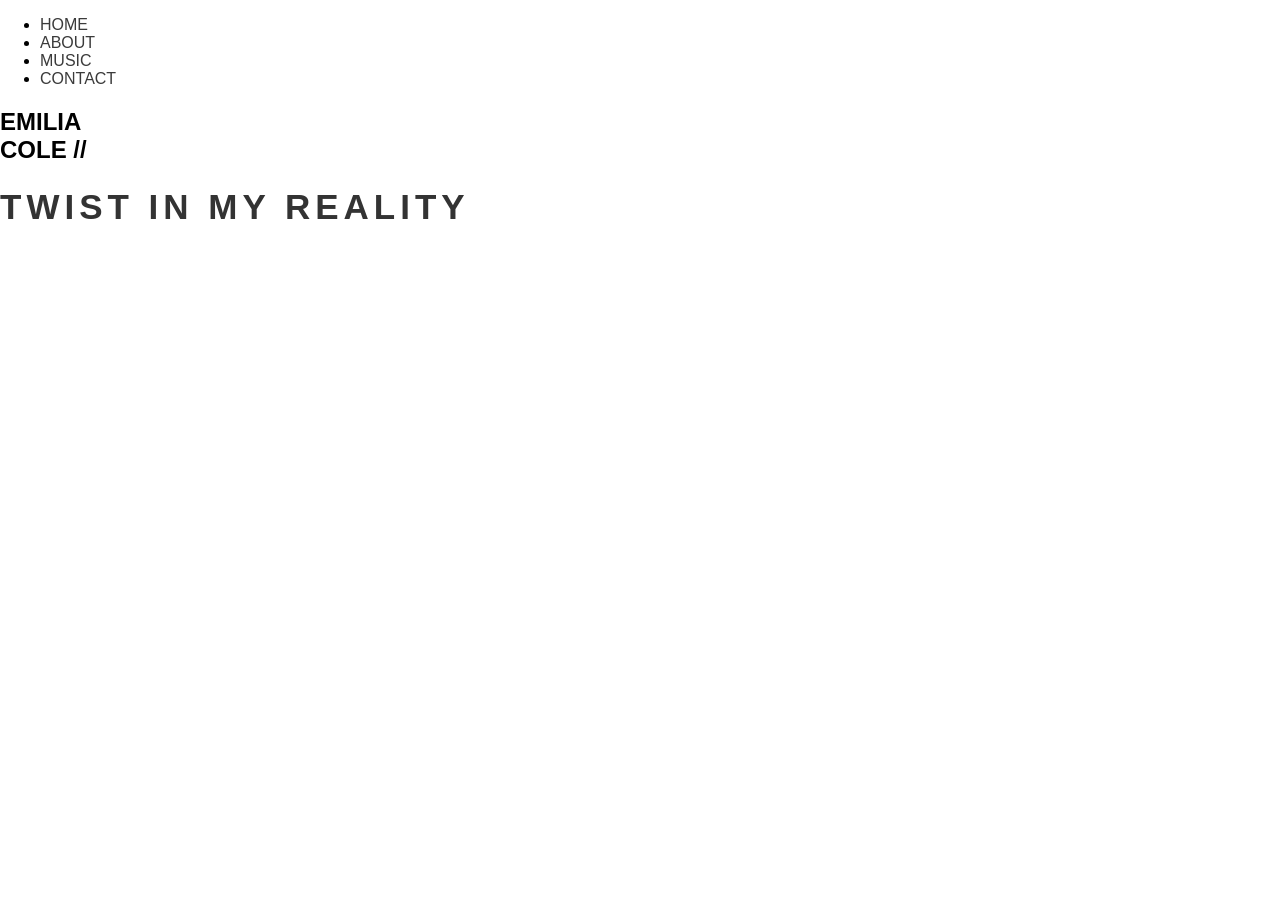
==== index.html @ 13d6abf9 "Todo el trabajo" ====
<!DOCTYPE html>
<html lang="es">

<head>
    <meta charset="UTF-8">
    <title>Mi página</title>
    <link rel="stylesheet" href="./style.css">
</head>

<body class="home">
    
            <ul>
                <li> <a href="./index.html">HOME</a> </li>
                <li> <a href="./about.html">ABOUT</a> </li>
                <li> <a href="./music.html">MUSIC</a> </li>
                <li> <a href="./contact.html">CONTACT</a> </li>
            </ul>

    <h2>EMILIA <BR>
        COLE //
    </h2>

    <DIV class="TitMemu">
    <h1>TWIST IN MY REALITY </h1>
        </DIV>
</body>

</html>
---- style.css ----
body {
    margin: 0;
    font-family: Arial;
}

.menu {
    width: 25%;
    height: 100vh;
    float: left;
    background-color: white;
}

.imagen {
    width: 75%;
    height: 100vh;
    float: right;
    background-image: url("about.jpg");
    background-size: cover;
    background-position: center;
}

.contenido {
    margin-top: 100px;
    margin-left: 15px;
}

h1 {
    font-size: 35px;
    letter-spacing: 5px;
    color: #333;
}
a {
    color: rgb(59, 59, 59);
    text-decoration: none;
}

.frase {
    color: #008e80;
    font-size: 22px;
    margin-top: 30px;
}

.autor {
    color: #009688;
    font-size: 13px;
    margin-top: 20px;
}
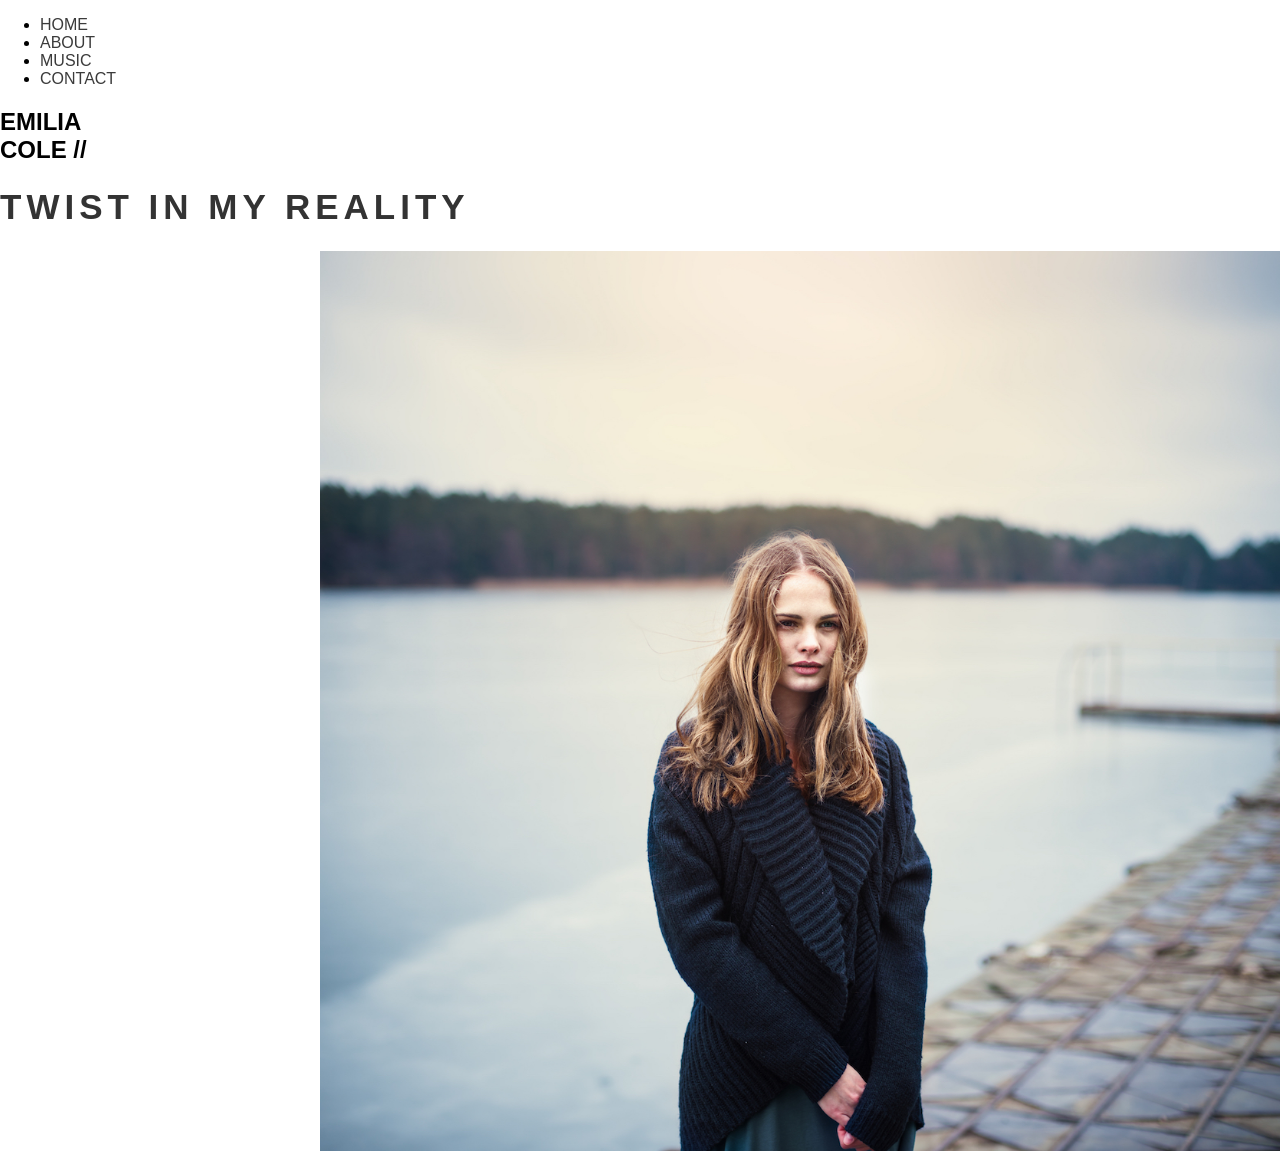
==== commit ac99e26d: "sigo modificando" ====
--- a/index.html
+++ b/index.html
@@ -7,8 +7,9 @@
     <link rel="stylesheet" href="./style.css">
 </head>
 
-<body class="home">
-    
+<body>
+
+    <div>
             <ul>
                 <li> <a href="./index.html">HOME</a> </li>
                 <li> <a href="./about.html">ABOUT</a> </li>
@@ -16,13 +17,15 @@
                 <li> <a href="./contact.html">CONTACT</a> </li>
             </ul>
 
-    <h2>EMILIA <BR>
-        COLE //
-    </h2>
+        <h2>EMILIA <BR>
+            COLE //
+        </h2>
 
-    <DIV class="TitMemu">
-    <h1>TWIST IN MY REALITY </h1>
-        </DIV>
+        <div class="TitMemu">
+        <h1>TWIST IN MY REALITY </h1>
+        </div>
+    </div>
+    <div class="imagenHome"></div>
 </body>
 
 </html>
--- a/style.css
+++ b/style.css
@@ -10,11 +10,20 @@
     background-color: white;
 }
 
-.imagen {
+.imagenHome {
     width: 75%;
     height: 100vh;
     float: right;
-    background-image: url("about.jpg");
+    background-image: url("./home.jpg");
+    background-position: center;
+    background-size: cover;
+}
+
+.imagenAbout {
+    width: 75%;
+    height: 100vh;
+    float: right;
+    background-image: url("./about.jpg");
     background-size: cover;
     background-position: center;
 }
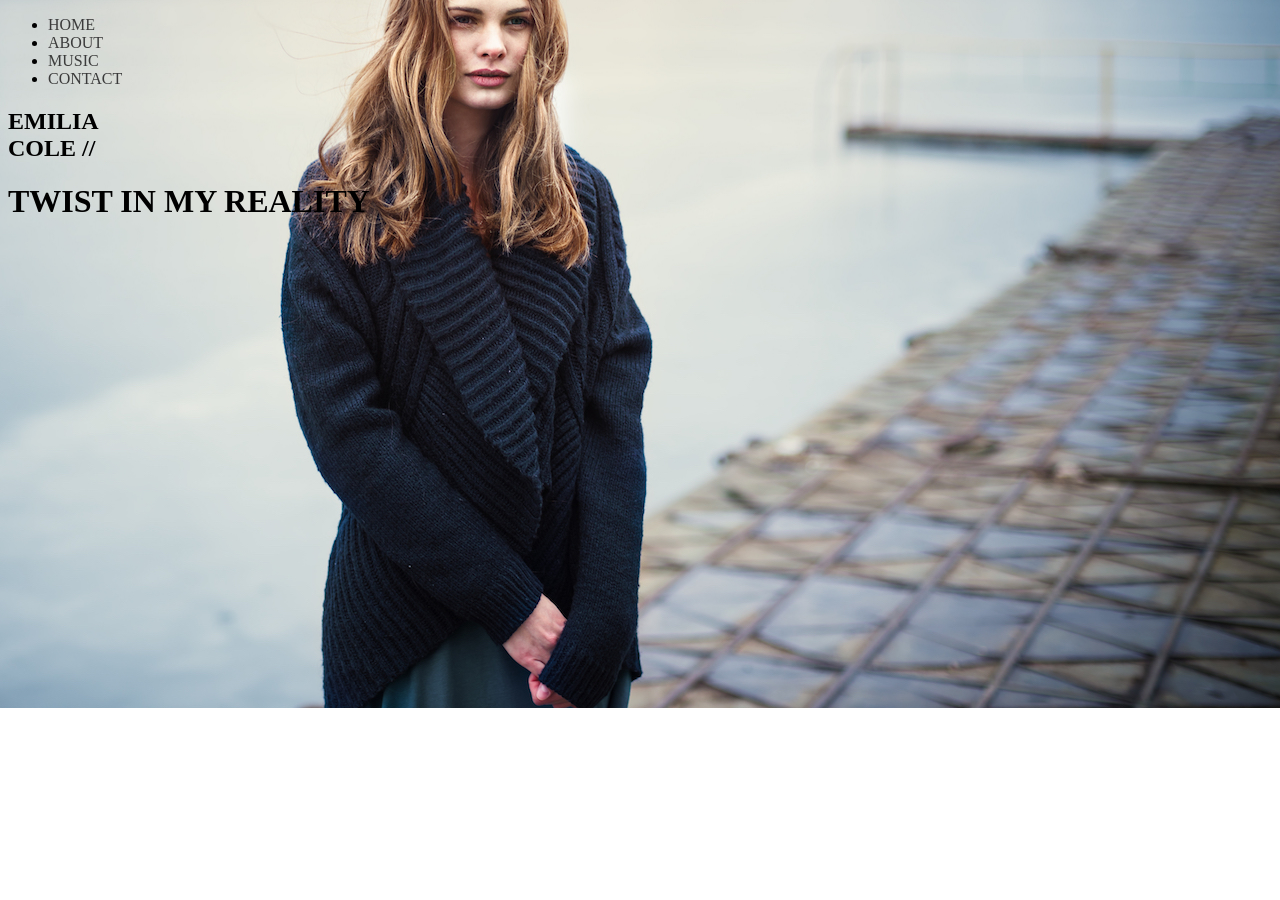
==== commit d6dac6cf: "Actualizo" ====
--- a/index.html
+++ b/index.html
@@ -7,25 +7,25 @@
     <link rel="stylesheet" href="./style.css">
 </head>
 
-<body>
+<body class="bodyHome">
 
-    <div>
+        <nav>
             <ul>
                 <li> <a href="./index.html">HOME</a> </li>
                 <li> <a href="./about.html">ABOUT</a> </li>
                 <li> <a href="./music.html">MUSIC</a> </li>
                 <li> <a href="./contact.html">CONTACT</a> </li>
             </ul>
+            </nav>
 
-        <h2>EMILIA <BR>
-            COLE //
-        </h2>
-
-        <div class="TitMemu">
-        <h1>TWIST IN MY REALITY </h1>
-        </div>
-    </div>
-    <div class="imagenHome"></div>
+            <section> 
+                <h2>EMILIA <BR>
+                    COLE //
+                </h2>
+            </section>
+        <footer> 
+            <h1>TWIST IN MY REALITY </h1>
+            </footer>
 </body>
 
 </html>
--- a/style.css
+++ b/style.css
@@ -1,56 +1,10 @@
-body {
-    margin: 0;
-    font-family: Arial;
+.bodyHome {
+    background-image: url("./home.jpg");
+    background-position: right;
+    background-repeat: no-repeat;
 }
 
-.menu {
-    width: 25%;
-    height: 100vh;
-    float: left;
-    background-color: white;
-}
-
-.imagenHome {
-    width: 75%;
-    height: 100vh;
-    float: right;
-    background-image: url("./home.jpg");
-    background-position: center;
-    background-size: cover;
-}
-
-.imagenAbout {
-    width: 75%;
-    height: 100vh;
-    float: right;
-    background-image: url("./about.jpg");
-    background-size: cover;
-    background-position: center;
-}
-
-.contenido {
-    margin-top: 100px;
-    margin-left: 15px;
-}
-
-h1 {
-    font-size: 35px;
-    letter-spacing: 5px;
-    color: #333;
-}
 a {
     color: rgb(59, 59, 59);
     text-decoration: none;
-}
-
-.frase {
-    color: #008e80;
-    font-size: 22px;
-    margin-top: 30px;
-}
-
-.autor {
-    color: #009688;
-    font-size: 13px;
-    margin-top: 20px;
 }
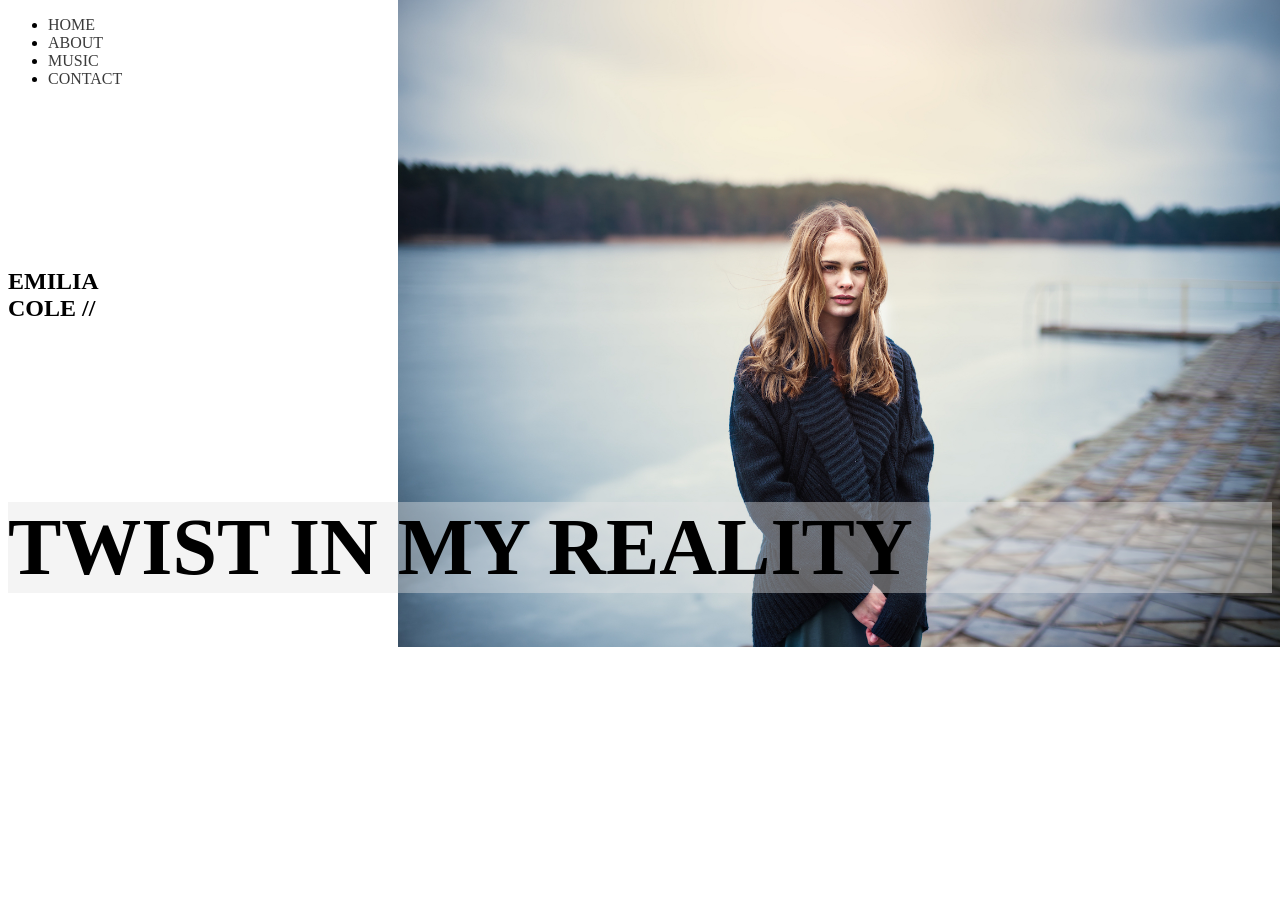
==== commit 7fae341e: "Terminado el home" ====
--- a/index.html
+++ b/index.html
@@ -18,13 +18,13 @@
             </ul>
             </nav>
 
-            <section> 
+            <section class="sectionhome"> 
                 <h2>EMILIA <BR>
                     COLE //
                 </h2>
             </section>
-        <footer> 
-            <h1>TWIST IN MY REALITY </h1>
+        <footer class="footerhome"> 
+            <h1 class="tituloHome">TWIST IN MY REALITY </h1>
             </footer>
 </body>
 
--- a/style.css
+++ b/style.css
@@ -2,9 +2,29 @@
     background-image: url("./home.jpg");
     background-position: right;
     background-repeat: no-repeat;
+    background-size: contain;
 }
 
 a {
     color: rgb(59, 59, 59);
     text-decoration: none;
+}
+
+.sectionhome {
+    margin-top: 180px;
+}
+.footerhome {
+    margin-top: 180px;
+}
+
+.tituloHome {
+    font-size: 80px;
+    background-color: rgba(228, 228, 228, 0.406);
+}
+
+.bodyAbout {
+    background-image: url("./about.jpg");
+    background-position: right;
+    background-repeat: no-repeat;
+    background-size: contain;
 }
